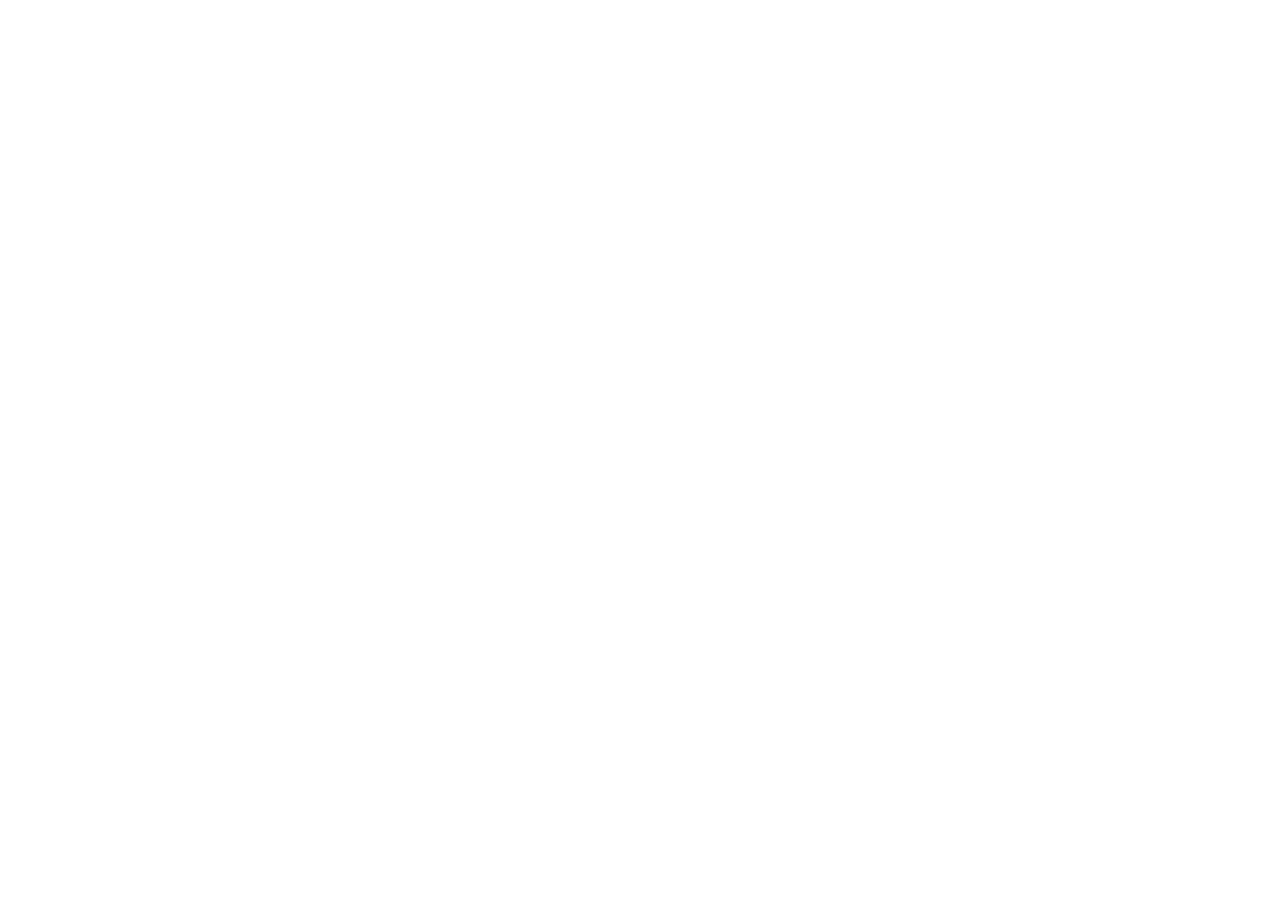
==== index.html @ ed0042ed "added index.html, css folder, and note.html" ====
<!DOCTYPE html>
<html lang="en">
<head>
    <meta charset="UTF-8">
    <meta http-equiv="X-UA-Compatible" content="IE=edge">
    <meta name="viewport" content="width=device-width, initial-scale=1.0">
    <link rel="preconnect" href="https://fonts.googleapis.com">
    <link rel="preconnect" href="https://fonts.gstatic.com" crossorigin>    
    <link href="https://fonts.googleapis.com/css2?family=EB+Garamond&family=Source+Sans+Pro:wght@200&display=swap" rel="stylesheet">
    <link href="CSS/style.css" rel="stylesheet">
    <title>About Christina</title>
</head>
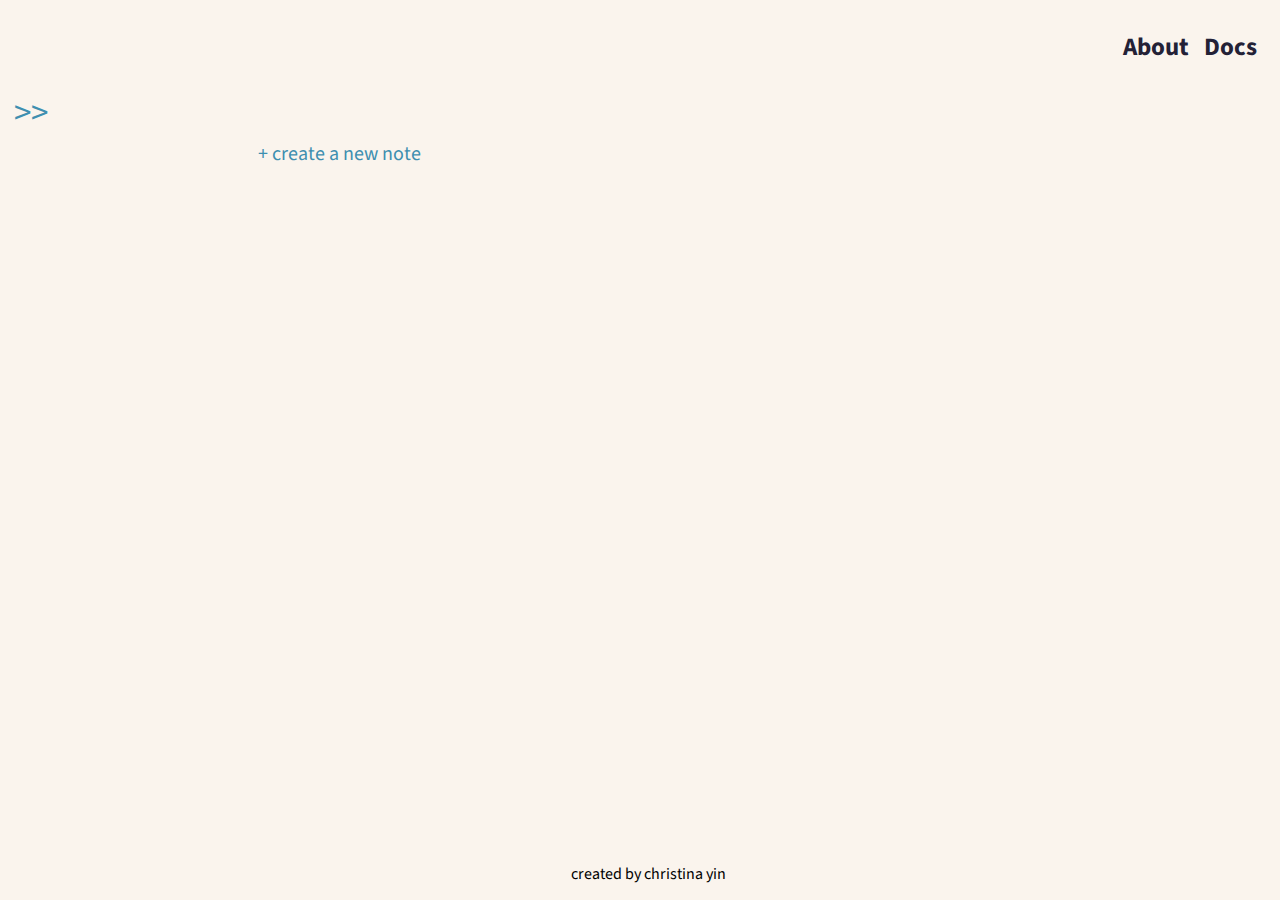
==== commit af095117: "Made navbar and buttons for index page with appropriate styling changes in style.css" ====
--- a/index.html
+++ b/index.html
@@ -8,5 +8,27 @@
     <link rel="preconnect" href="https://fonts.gstatic.com" crossorigin>    
     <link href="https://fonts.googleapis.com/css2?family=EB+Garamond&family=Source+Sans+Pro:wght@200&display=swap" rel="stylesheet">
     <link href="CSS/style.css" rel="stylesheet">
-    <title>About Christina</title>
-</head>+    <title>Index</title>
+</head>
+<main>
+    <nav class="navbar">
+        <h1 class="header">
+            <a Href=#>About</a>
+            <a Href=#>Docs</a>
+        </h1>
+    </nav>
+    <nav>
+        <button class="createslider"
+            type="button">
+            >>
+        </button>
+    </nav>
+    <button class="createnote"
+            type="button">
+        + create a new note
+    </button>
+</main>
+<footer>
+    created by christina yin
+</footer>   
+</html>--- a/CSS/style.css
+++ b/CSS/style.css
@@ -0,0 +1,94 @@
+/*
+#faf4ed
+#232136 rose pine moon base
+#3e8fb0 rose pine moon pine
+#907aa9
+
+*/
+
+* {
+    font-family: 'Source Sans Pro', sans-serif;
+}
+
+footer {
+    position:absolute;
+    bottom:15px;
+    width: 100%;
+    text-align: center;
+}
+
+html {
+    background-color: #faf4ed;
+}
+
+h1, h2, h3 {
+    display:flex;
+    justify-content: left;
+    color:#232136 ;
+    max-width: 650px;
+}
+
+p {
+    font-family: 'EB Garamond', serif;
+    color: #232136;
+    display: flex;
+    justify-content: left;
+    max-width: 600px;
+}
+
+.navbar{
+    display: flex;
+    list-style-type: none;
+    justify-content: right;
+    align-items: stretch;
+    flex-direction: row;
+    text-align: right;
+}
+
+.navbar a {
+    text-decoration: none;
+    margin-right: 15px;
+    font-size:25px;
+    color:#232136;
+}
+
+.navbar a:hover {
+    color:#3e8fb0;
+}
+
+@media screen and (max-width:600px) {
+    main {
+        display:flex;
+        flex-direction: column;
+    }
+}
+
+button {
+    border: 0;
+    background-color:#faf4ed;
+    color: #3e8fb0;
+    font-size: 35px;
+}
+
+button:hover {
+    color: #232136;
+}
+
+.createnote {
+    padding-left: 250px;
+    font-size:20px;
+}
+
+.slideout {
+    padding-left:150px;
+    font-size:25px;
+}
+
+.noteslist {
+    border: 0;
+    background-color:#faf4ed;
+    color: #3e8fb0;
+    font-size: 15px;
+    text-decoration:none;
+    
+}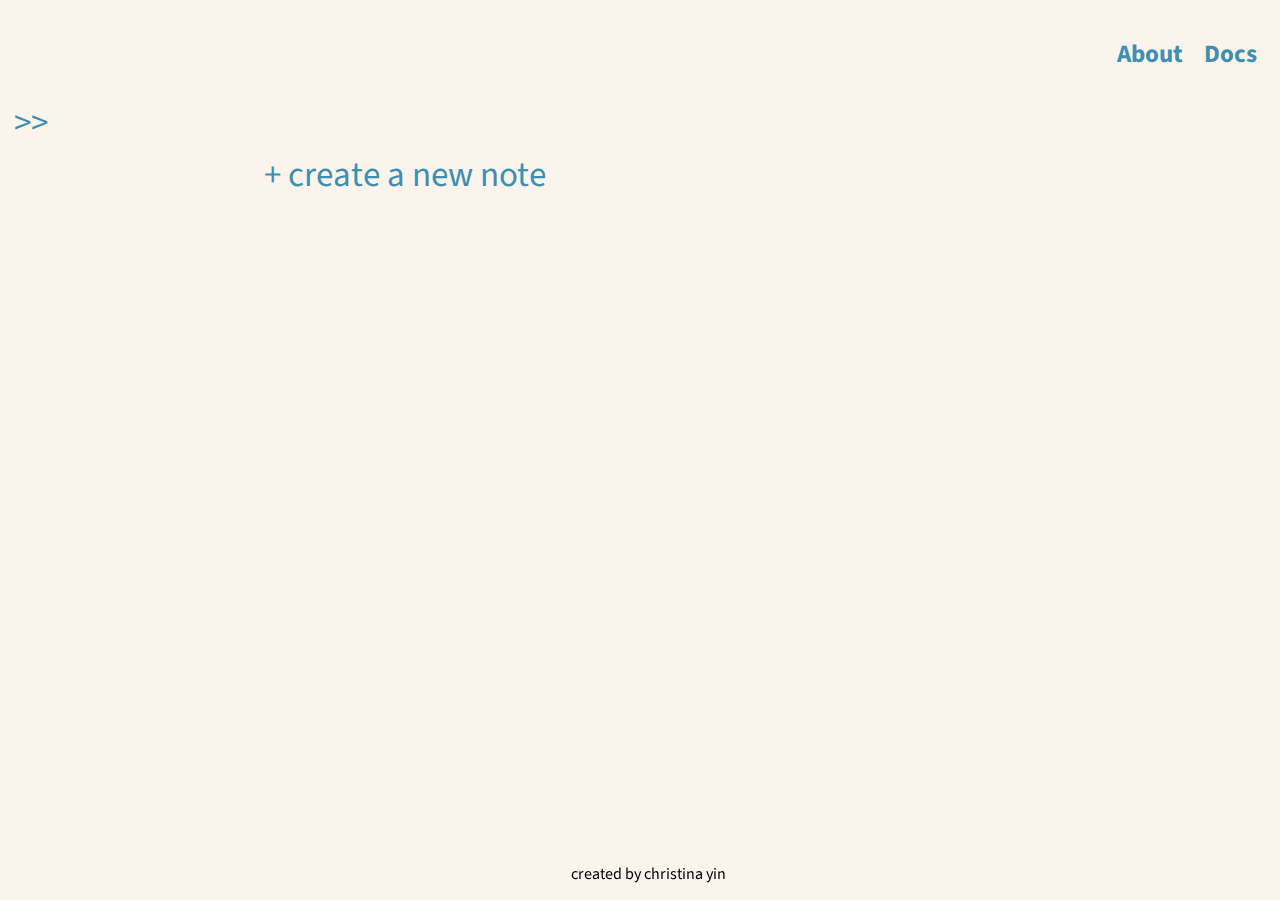
==== commit 227333cc: "added textbox and navigation to note.html with appropriate adjustments in style.css" ====
--- a/index.html
+++ b/index.html
@@ -23,7 +23,7 @@
             >>
         </button>
     </nav>
-    <button class="createnote"
+    <button class="newnote"
             type="button">
         + create a new note
     </button>
--- a/CSS/style.css
+++ b/CSS/style.css
@@ -2,7 +2,7 @@
 #faf4ed
 #232136 rose pine moon base
 #3e8fb0 rose pine moon pine
-#907aa9
+#f2e9e1
 
 */
 
@@ -10,8 +10,15 @@
     font-family: 'Source Sans Pro', sans-serif;
 }
 
+@media screen and (max-width:600px) {
+    main {
+        display:flex;
+        flex-direction: column;
+    }
+}
+
 footer {
-    position:absolute;
+    position:fixed;
     bottom:15px;
     width: 100%;
     text-align: center;
@@ -21,9 +28,7 @@
     background-color: #faf4ed;
 }
 
-h1, h2, h3 {
-    display:flex;
-    justify-content: left;
+h1 {
     color:#232136 ;
     max-width: 650px;
 }
@@ -31,9 +36,6 @@
 p {
     font-family: 'EB Garamond', serif;
     color: #232136;
-    display: flex;
-    justify-content: left;
-    max-width: 600px;
 }
 
 .navbar{
@@ -49,18 +51,11 @@
     text-decoration: none;
     margin-right: 15px;
     font-size:25px;
-    color:#232136;
+    color:#3e8fb0;
 }
 
 .navbar a:hover {
-    color:#3e8fb0;
-}
-
-@media screen and (max-width:600px) {
-    main {
-        display:flex;
-        flex-direction: column;
-    }
+    color:#232136;
 }
 
 button {
@@ -68,27 +63,104 @@
     background-color:#faf4ed;
     color: #3e8fb0;
     font-size: 35px;
+    text-align:center;
 }
 
 button:hover {
     color: #232136;
 }
 
+.newnote{
+    border: 0;
+    background-color:#faf4ed;
+    color: #3e8fb0;
+    margin-left:250px;
+}
 .createnote {
-    padding-left: 250px;
-    font-size:20px;
+    font-size:25px;
 }
 
 .slideout {
-    padding-left:150px;
+    padding-left:50px;
     font-size:25px;
+    background-color: #f2e9e1;
+    border: 0;
+}
+
+.mainnote {
+    border: 0;
+    color: #3e8fb0;
+    font-size: 20px;
 }
 
 .noteslist {
     border: 0;
+    color: #3e8fb0;
+    font-size: 15px;
+}
+
+ul {
+    list-style-type: none;
+    margin:0;
+    padding:0;
+}
+
+
+textarea {
+    font-size: 15px;
+    outline: none;
+    resize: none;
+    order: none;
+}
+
+.save {
+    border: 0;
     background-color:#faf4ed;
     color: #3e8fb0;
     font-size: 15px;
-    text-decoration:none;
-    
+}
+
+.delete {
+    border: 0;
+    background-color:#faf4ed;
+    color: #232136;
+    font-size: 15px;
+}
+
+.delete:hover {
+    color: #3e8fb0;
+}
+
+.entirepage {
+    display:flex;
+    flex-direction: row;
+    height: 100vw;
+}
+
+.leftside {
+    width: 15vw;
+    background-color:#f2e9e1;
+    display: flex;
+    flex-direction: column;
+    height: 100%;
+}
+
+.mainnote, .noteslist{
+    background-color:#f2e9e1;
+}
+
+.rightside{
+    width: 85vw;
+}
+
+.textbox_area{
+    margin: auto;
+    width: 50%;
+    padding-top: 10%;
+    display:flex;
+    flex-direction: row;
+}
+
+.savedel{
+    padding-left:30%;
 }